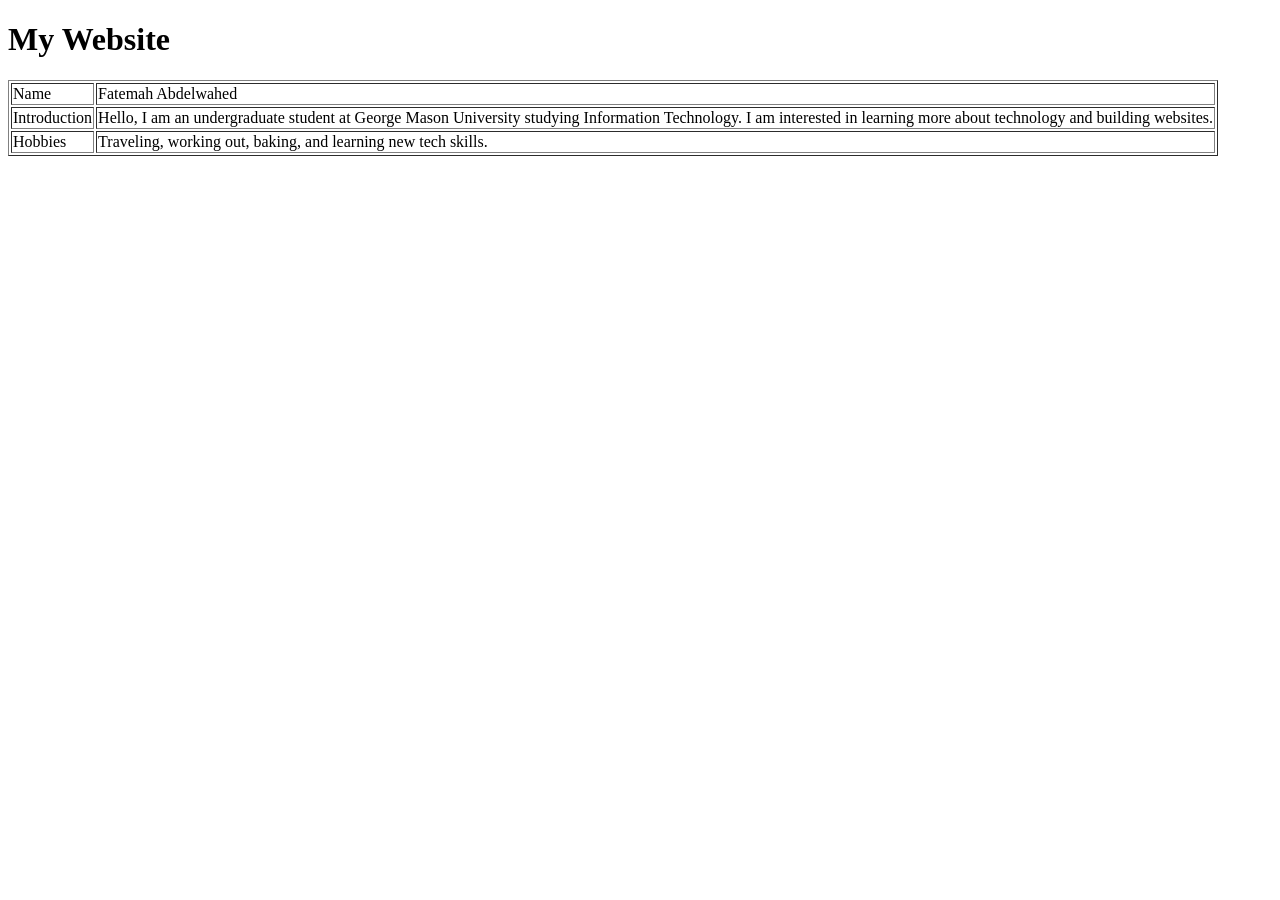
==== index.html @ bc1d06c3 "Create index.html" ====
<!DOCTYPE html>
<html>
<head>
    <title>My GitHub Page</title>
</head>
<body>

<h1>My Website</h1>

<table border="1">
    <tr>
        <td>Name</td>
        <td>Fatemah Abdelwahed</td>
    </tr>
    <tr>
        <td>Introduction</td>
        <td>Hello, I am an undergraduate student at George Mason University studying Information Technology. I am interested in learning more about technology and building websites.</td>
    </tr>
    <tr>
        <td>Hobbies</td>
        <td>Traveling, working out, baking, and learning new tech skills.</td>
    </tr>
</table>

</body>
</html>
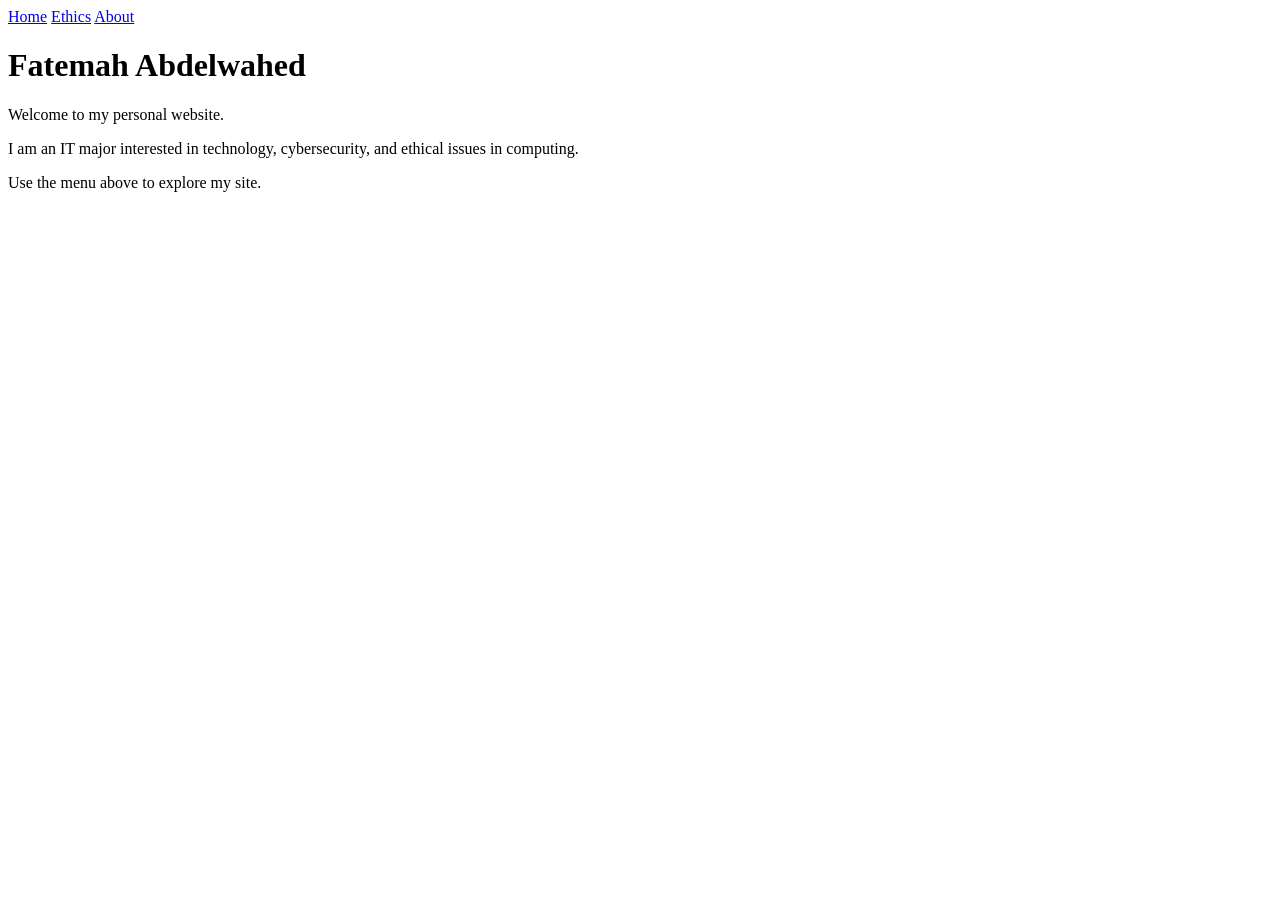
==== commit d9e2069e: "Update index.html" ====
--- a/index.html
+++ b/index.html
@@ -1,26 +1,24 @@
 <!DOCTYPE html>
 <html>
 <head>
-    <title>My GitHub Page</title>
+  <title>Fatemah Abdelwahed</title>
+  <link rel="stylesheet" href="style.css">
 </head>
+
 <body>
 
-<h1>My Website</h1>
+<nav>
+  <a href="index.html">Home</a>
+  <a href="ethics.html">Ethics</a>
+  <a href="about.html">About</a>
+</nav>
 
-<table border="1">
-    <tr>
-        <td>Name</td>
-        <td>Fatemah Abdelwahed</td>
-    </tr>
-    <tr>
-        <td>Introduction</td>
-        <td>Hello, I am an undergraduate student at George Mason University studying Information Technology. I am interested in learning more about technology and building websites.</td>
-    </tr>
-    <tr>
-        <td>Hobbies</td>
-        <td>Traveling, working out, baking, and learning new tech skills.</td>
-    </tr>
-</table>
+<div class="container">
+  <h1>Fatemah Abdelwahed</h1>
+  <p>Welcome to my personal website.</p>
+  <p>I am an IT major interested in technology, cybersecurity, and ethical issues in computing.</p>
+  <p>Use the menu above to explore my site.</p>
+</div>
 
 </body>
 </html>
